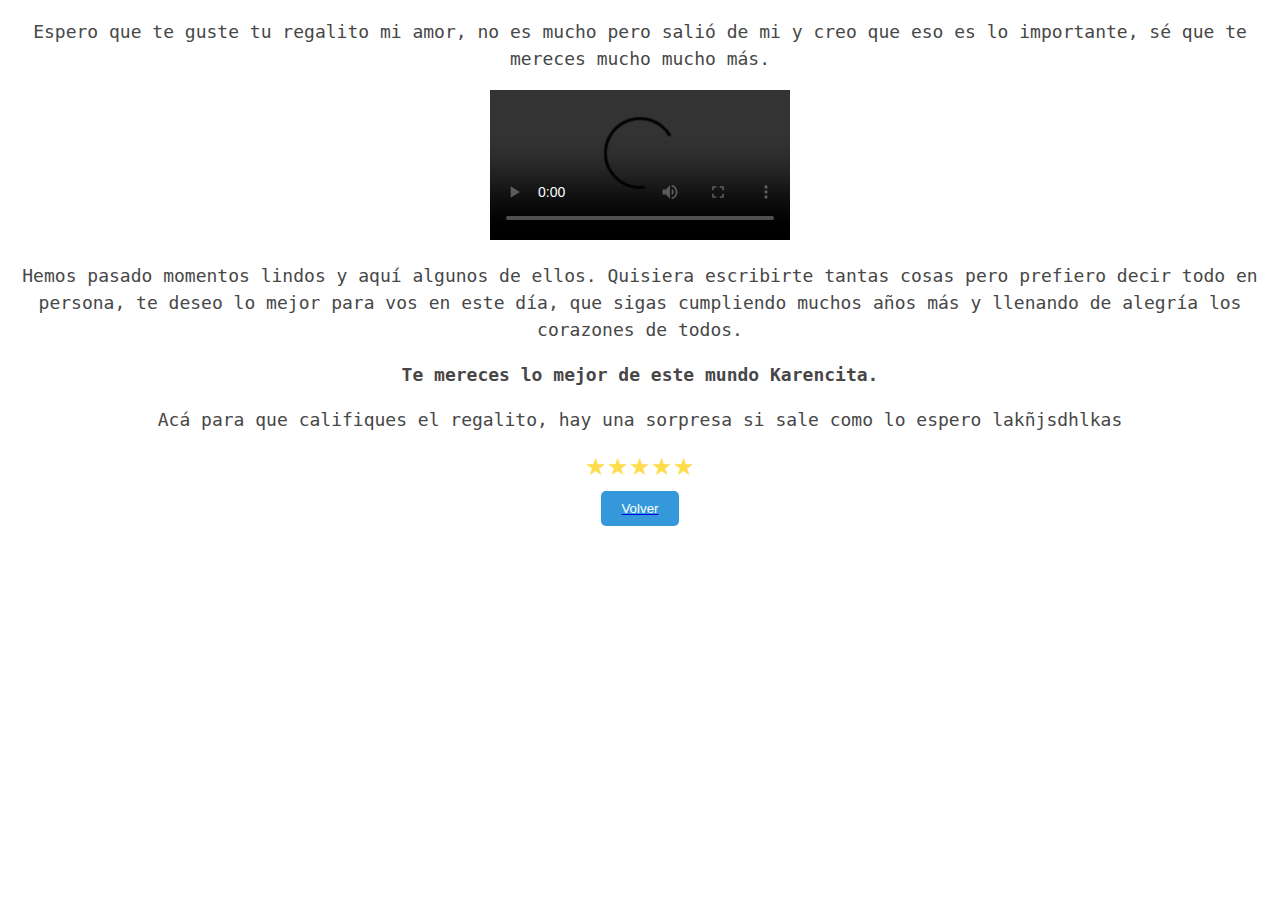
==== pagina1.html @ 9dbd9d4a "Cumple" ====
<!DOCTYPE html>
<html lang="en">
<head>
    <meta charset="UTF-8">
    <meta name="viewport" content="width=device-width, initial-scale=1.0">
    <title>Document</title>
    <link rel="stylesheet" href="./styles1.css">
    <script defer src="./script.js"></script>
</head>
<body>

    <div>
        
        <div class="container">
            <p id="description">Espero que te guste tu regalito mi amor, no es mucho pero salió de mi y creo que eso es lo importante, sé que te mereces mucho mucho más.</p>
            <video controls width="300">
                <source src="Cumple Amor.mp4" type="video/mp4">
            </video>
            <p>Hemos pasado momentos lindos y aquí algunos de ellos. Quisiera escribirte tantas cosas pero prefiero decir todo en persona, te deseo lo mejor para vos en este día, que sigas cumpliendo muchos años más y llenando de alegría los corazones de todos.</p>
            <p><strong>Te mereces lo mejor de este mundo Karencita.</strong></p>
            <p>Acá para que califiques el regalito, hay una sorpresa si sale como lo espero lakñjsdhlkas</p>
            <div class="confetti-container"></div>
        </div>

        <div class="container">
    
            <div class="rating">
                <span class="star" onclick="rateStars(1)">&#9733;</span>
                <span class="star" onclick="rateStars(2)">&#9733;</span>
                <span class="star" onclick="rateStars(3)">&#9733;</span>
                <span class="star" onclick="rateStars(4)">&#9733;</span>
                <span class="star" onclick="rateStars(5)">&#9733;</span>
            </div>
            
            
        </div>

        <a href="index.html"><button>Volver</button></a>
    
    </div>

</body>
</html>
---- styles1.css ----
.container {
    text-align: center;
    position: relative;
}

p {
    text-align: center;
    color: #474747;
    font-family: monospace;
    font-size: 18px;
    line-height: 1.5;
}

video {
    max-width: 100%;
    height: auto;
}

button {
    display: block;
    margin: 10px auto;
    padding: 10px 20px;
    background-color: #3498db;
    color: white;
    border: none;
    border-radius: 5px;
    cursor: pointer;
}

.rating {
    display: flex;
    justify-content: center;
    align-items: center;
    margin-top: 20px;
}

.star {
    font-size: 24px;
    color: #ffdc49;
    cursor: pointer;
    transition: color 0.3s;
}

.star.active {
    color: #f39c12;
}

.confetti-container { /* Agregado para crear un contenedor de confetis */
    position: absolute;
    top: 0;
    left: 0;
    width: 100%;
    height: 100%;
    pointer-events: none; /* Para que los confetis no bloqueen interacciones */
    z-index: 100; /* Para que los confetis aparezcan sobre otros elementos */
}

.confetti {
    position: absolute;
    width: 10px;
    height: 10px;
    background-color: #f39c12;
    opacity: 0.8;
    transform: rotate(45deg);
    animation: confettiFall linear 5s infinite;
}

.confetti.red {
    background-color: #e74c3c;
}
.confetti.green {
    background-color: #2ecc71;
}
.confetti.blue {
    background-color: #3498db;
}

@keyframes confettiFall {
    0% {
        transform: translate(0px, -10px);
    }
    100% {
        transform: translate(0px, 100vh);
    }
}
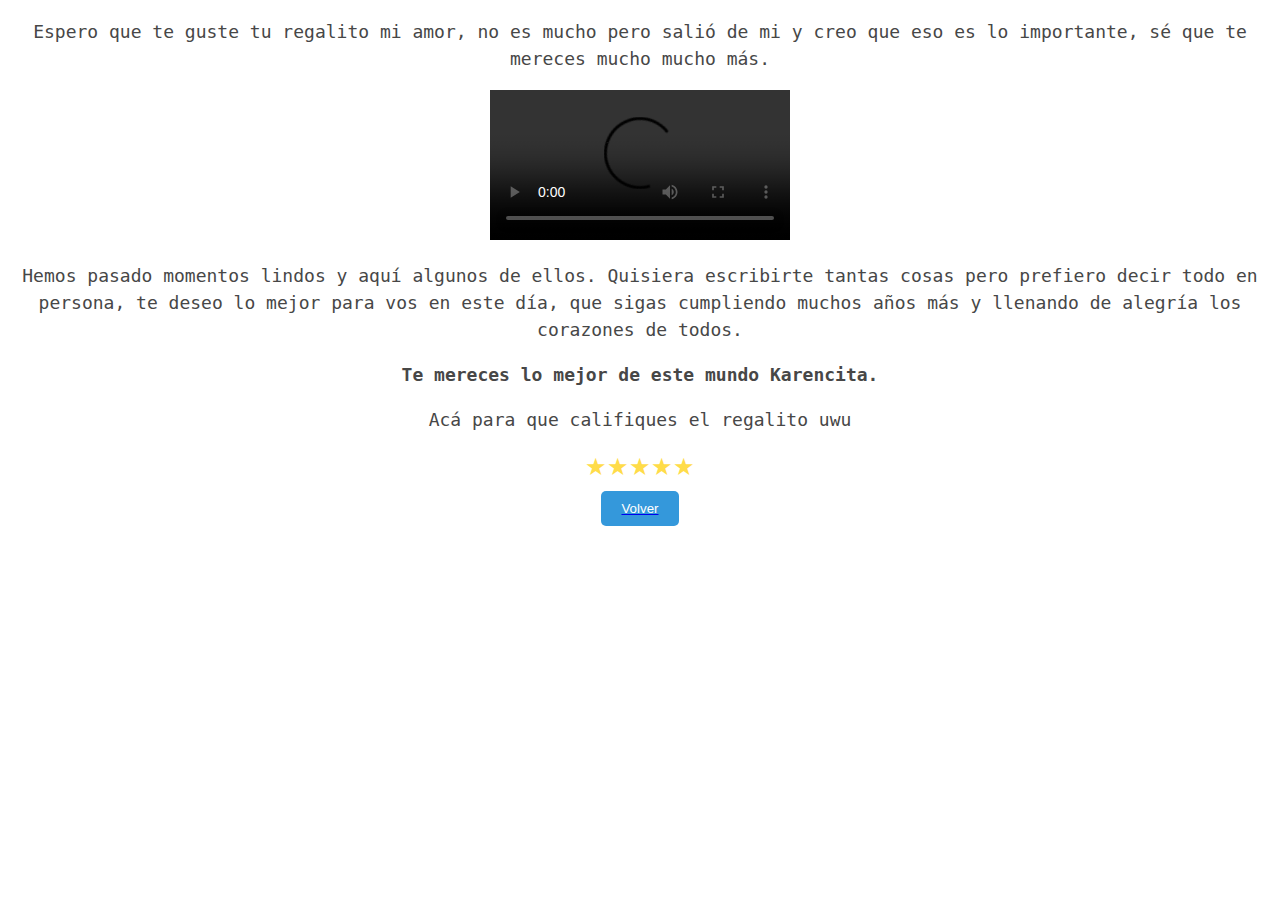
==== commit e168fd94: "Edite la pagina 1" ====
--- a/pagina1.html
+++ b/pagina1.html
@@ -18,7 +18,7 @@
             </video>
             <p>Hemos pasado momentos lindos y aquí algunos de ellos. Quisiera escribirte tantas cosas pero prefiero decir todo en persona, te deseo lo mejor para vos en este día, que sigas cumpliendo muchos años más y llenando de alegría los corazones de todos.</p>
             <p><strong>Te mereces lo mejor de este mundo Karencita.</strong></p>
-            <p>Acá para que califiques el regalito, hay una sorpresa si sale como lo espero lakñjsdhlkas</p>
+            <p>Acá para que califiques el regalito uwu</p>
             <div class="confetti-container"></div>
         </div>
 
